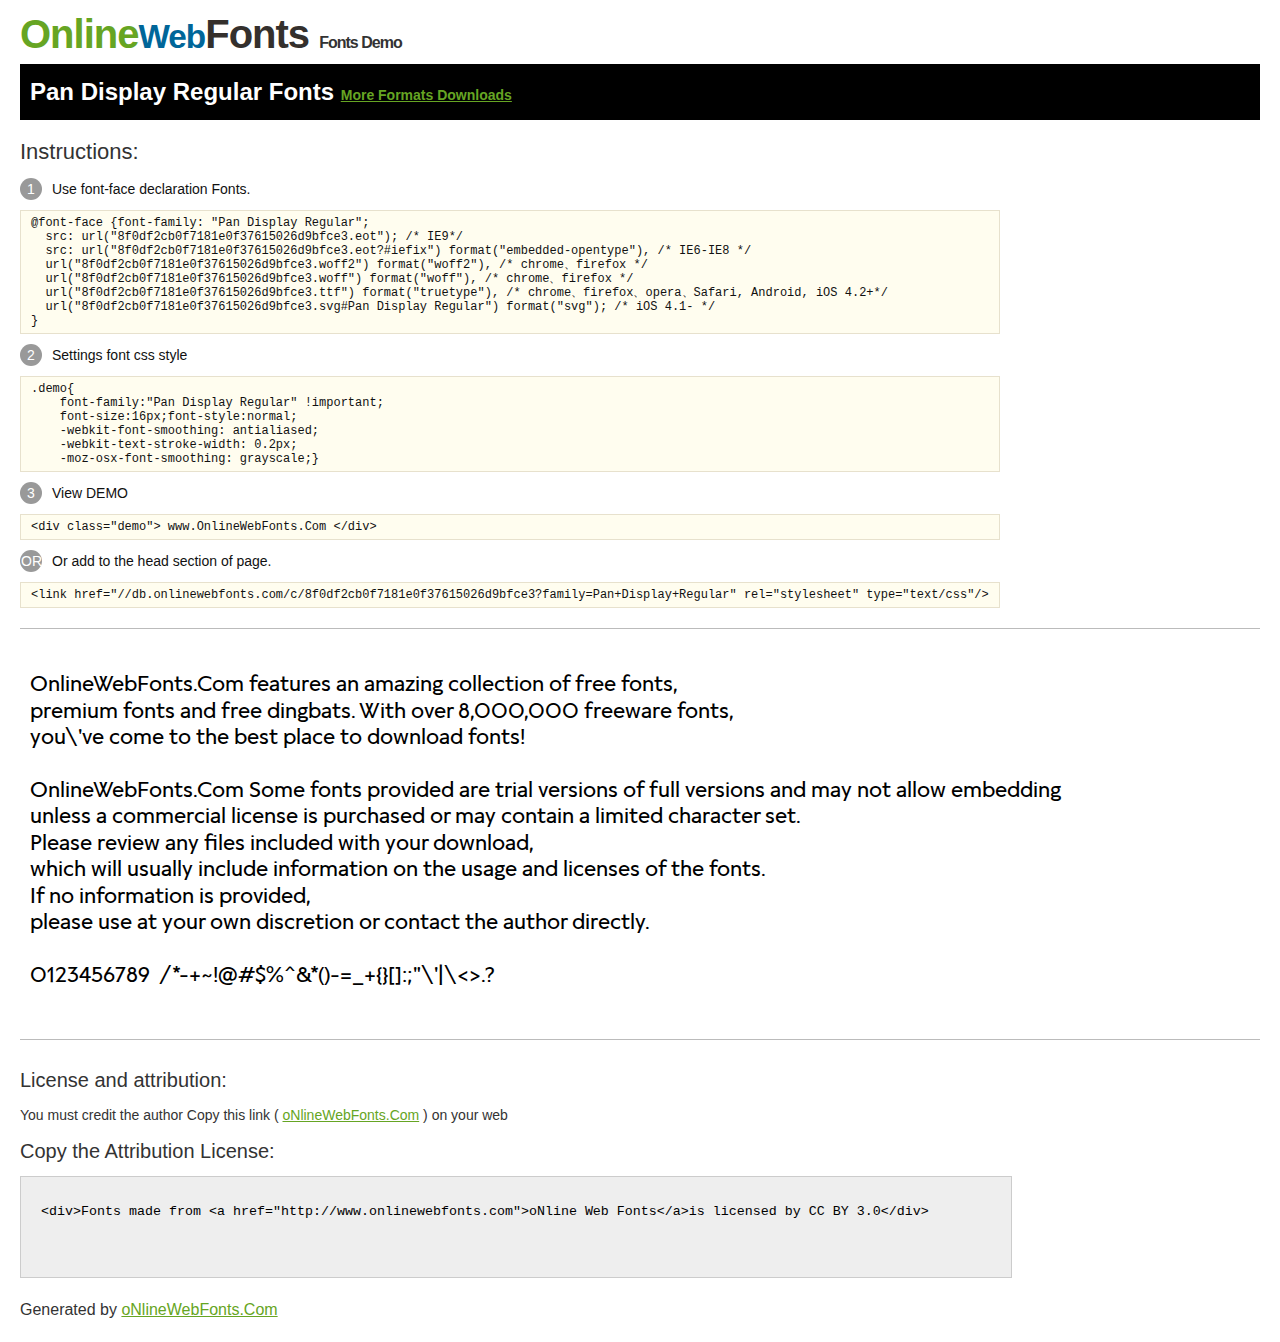
==== fonts/Pan Display Regular/@font-face/Demo.html @ 05a942aa "+" ====
<!DOCTYPE html>
<html>
<head>
<meta charset="utf-8"/>
<title>Pan Display Regular Font - OnlineWebFonts.COM</title>
<style type="text/css">
@font-face {font-family: "Pan Display Regular";
  src: url("8f0df2cb0f7181e0f37615026d9bfce3.eot"); /* IE9*/
  src: url("8f0df2cb0f7181e0f37615026d9bfce3.eot?#iefix") format("embedded-opentype"), /* IE6-IE8 */
  url("8f0df2cb0f7181e0f37615026d9bfce3.woff2") format("woff2"), /* chrome、firefox */
  url("8f0df2cb0f7181e0f37615026d9bfce3.woff") format("woff"), /* chrome、firefox */
  url("8f0df2cb0f7181e0f37615026d9bfce3.ttf") format("truetype"), /* chrome、firefox、opera、Safari, Android, iOS 4.2+*/
  url("8f0df2cb0f7181e0f37615026d9bfce3.svg#Pan Display Regular") format("svg"); /* iOS 4.1- */
}
*{margin:0;padding:0;list-style:none;}pre{border:solid 1px #e7e1cd;background-color:#fffdef;overflow:auto;font-size:12px;line-height:14px;margin-top:10px;margin-right:0;margin-bottom:10px;margin-left:0;padding-top:5px;padding-right:10px;padding-bottom:5px;padding-left:10px;}.demo pre{color:#000;line-height: 1.2em;font-family:"Pan Display Regular"!important;font-size:22px;background-color:#FFF;border-top-width:0px;border-right-width:0px;border-bottom-width:0px;border-left-width:0px;}body{font-family:sans-serif;line-height:1.5;font-size:16px;padding:20px;color:#333;}:hover,:before,:after{-webkit-transition:all 0.1s ease-in;-moz-transition:all 0.1s ease-in;-ms-transition:all 0.1s ease-in;-o-transition:all 0.1s ease-in;transition:all 0.1s ease-in;}*{-moz-box-sizing:border-box;-webkit-box-sizing:border-box;box-sizing:border-box;margin:0;padding:0;}a{color:#66A523;}h1.logo{font-size:40px;letter-spacing:-1px;margin-top:-16px;}h1.logo strong{font-size:16px;font-family:sans-serif;color:#333;}h1.logo a{color:#34302d;text-decoration:none;}h1.logo a span{color:#66A523;}h1.logo a small{color:#006699;}.info{float:left;font-size:14px;margin-top:15px;}.info ul{margin-left:0px;color:#111;margin-bottom:20px;}.info .exs{font-size:12px;color:#666;margin-left:35px;display:block;}.info ul li{margin-top:10px;list-style:none;}.info .numno{color:#fff;border-radius:20px;padding:1px;display:inline-block;width:22px;height:22px;text-align:center;margin-right:10px;background-color:#999999;}.info ul strong{font-weight:normal;color:#000;}.info .inst{font-size:22px;margin-bottom:10px;}.demo{float:left;width:100%;height:auto;border-top-width:1px;border-top-style:solid;border-top-color:#bbb;border-bottom-width:1px;border-bottom-style:solid;border-bottom-color:#bbb;padding-bottom:10px;}.demo .demo_svg{float:left;height:auto;width:100px;margin-right:5px;margin-left:5px;margin-bottom:10px;}.demo .demo_svg i{float:left;height:80px;width:80px;text-align:center;font-size:40px;margin-left:10px;line-height:80px;color:#777;}.demo .demo_svg .code{float:left;height:20px;width:100%;overflow:hidden;text-align:center;line-height:20px;font-size:11px;color:#666;}.demo .demo_svg .txt{float:left;height:20px;width:100%;font-size:11px;text-align:center;white-space:nowrap;overflow:hidden;line-height:20px;}.demo .demo_svg:hover i{font-size:60px;color:#333;}.by{padding-top:15px;float:left;width:100%;margin-top:10px;margin-right:0;margin-bottom:10px;margin-left:0;}.by{margin-bottom:10px;font-size:20px;}.by .attr{font-size:14px;color:#333;padding-top:10px;padding-bottom:10px;}textarea{width:80%;height:auto;border:1px solid #CCC;resize:none;background:#EEE;padding:20px;float:left;margin-top:10px;line-height:30px;}#footer{float:left;width:100%;margin-top:10px;padding-bottom:20px;}h2{background-color:#000;padding-top:10px;padding-bottom:10px;padding-left:10px;color:#FFF;}
</style>
</head>
<body>
<h1 class="logo"> <a href="http://www.onlinewebfonts.com/"> <span>Online</span><small>Web</small>Fonts</a> <strong>Fonts Demo</strong></h1>
<h2>
Pan Display Regular Fonts <a style="font-size:14px;" href="http://www.onlinewebfonts.com/download/8f0df2cb0f7181e0f37615026d9bfce3" target="_blank">More Formats Downloads</a></h2>
<div class="info">
  <div class="inst">Instructions:</div>
  <ul>
    <li>
      <p> <span class="numno">1</span>Use font-face declaration Fonts.<br />
        <span class="exs">
        <pre>
@font-face {font-family: "Pan Display Regular";
  src: url("8f0df2cb0f7181e0f37615026d9bfce3.eot"); /* IE9*/
  src: url("8f0df2cb0f7181e0f37615026d9bfce3.eot?#iefix") format("embedded-opentype"), /* IE6-IE8 */
  url("8f0df2cb0f7181e0f37615026d9bfce3.woff2") format("woff2"), /* chrome、firefox */
  url("8f0df2cb0f7181e0f37615026d9bfce3.woff") format("woff"), /* chrome、firefox */
  url("8f0df2cb0f7181e0f37615026d9bfce3.ttf") format("truetype"), /* chrome、firefox、opera、Safari, Android, iOS 4.2+*/
  url("8f0df2cb0f7181e0f37615026d9bfce3.svg#Pan Display Regular") format("svg"); /* iOS 4.1- */
}
</pre>
      </span> 
    </li>
    <li>
      <p> <span class="numno">2</span>Settings font css style <br />
      <span class="exs">
<pre>
.demo{
    font-family:"Pan Display Regular" !important;
    font-size:16px;font-style:normal;
    -webkit-font-smoothing: antialiased;
    -webkit-text-stroke-width: 0.2px;
    -moz-osx-font-smoothing: grayscale;}
</pre>
      </span> 
    </li>
    <li>
      <p> <span class="numno">3</span>View DEMO <br />
      <span class="exs"><pre>
&lt;div class="demo"&gt; www.OnlineWebFonts.Com &lt;/div&gt;
</pre></span> 
    </li>
    <li>
      <p> <span class="numno">OR</span>Or add to the head section of page. <br />
      <span class="exs"><pre>
&lt;link href="//db.onlinewebfonts.com/c/8f0df2cb0f7181e0f37615026d9bfce3?family=Pan+Display+Regular" rel="stylesheet" type="text/css"/&gt;
</pre></span> 
    </li>
  </ul>
</div>
<div class="demo">
<pre>

OnlineWebFonts.Com features an amazing collection of free fonts,
premium fonts and free dingbats. With over 8,000,000 freeware fonts, 
you\'ve come to the best place to download fonts! 

OnlineWebFonts.Com Some fonts provided are trial versions of full versions and may not allow embedding 
unless a commercial license is purchased or may contain a limited character set. 
Please review any files included with your download, 
which will usually include information on the usage and licenses of the fonts. 
If no information is provided, 
please use at your own discretion or contact the author directly. 

0123456789  /*-+~!@#$%^&*()-=_+{}[]:;"\'|\<>.?

</pre>
</div>

<div class="by">
<div class="by_title">License and attribution:</div>
<div class="attr">You must credit the author Copy this link ( <a href="http://www.onlinewebfonts.com" target="_blank">oNlineWebFonts.Com</a> ) on your web </div><div class="usetitle">Copy the Attribution License:</div>
<textarea onclick="this.focus();this.select();">&lt;div&gt;Fonts made from &lt;a href="http://www.onlinewebfonts.com"&gt;oNline Web Fonts&lt;/a&gt;is licensed by CC BY 3.0&lt;/div&gt;</textarea>
</div>
<div id="footer">
    <div>Generated by <a href="http://www.onlinewebfonts.com" target="_blank">oNlineWebFonts.Com</a></div>
</div>
</body>
</html>
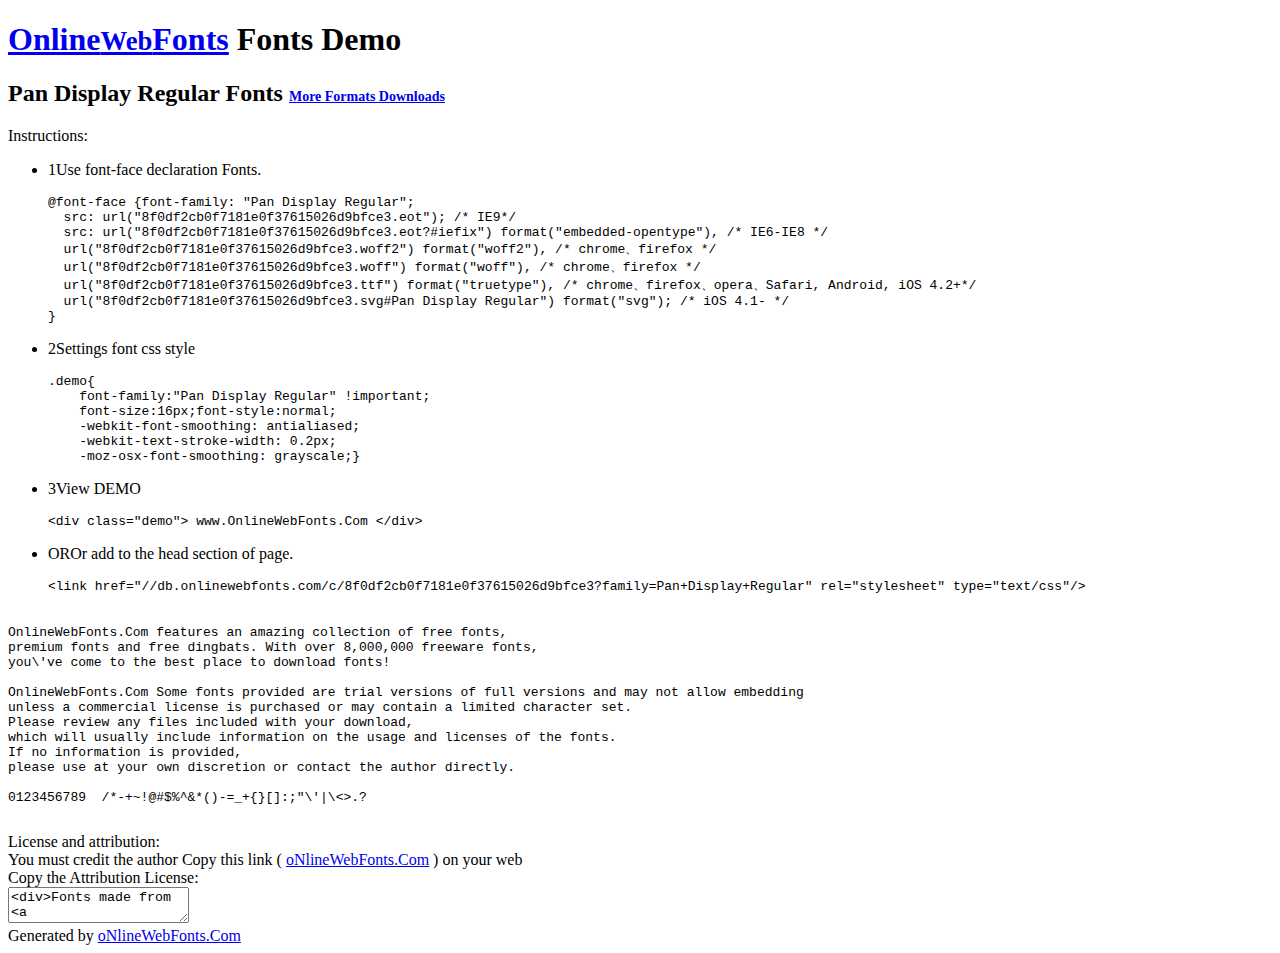
==== commit f9d0955a: "+" ====
--- a/fonts/Pan Display Regular/@font-face/Demo.html
+++ b/fonts/Pan Display Regular/@font-face/Demo.html
@@ -1,9 +1,34 @@
 <!DOCTYPE html>
 <html>
-<head>
-<meta charset="utf-8"/>
-<title>Pan Display Regular Font - OnlineWebFonts.COM</title>
-<style type="text/css">
+  <head>
+    <meta charset="utf-8" />
+    <title>Pan Display Regular Font - OnlineWebFonts.COM</title>
+    <style type="text/css"></style>
+  </head>
+  <body>
+    <h1 class="logo">
+      <a href="http://www.onlinewebfonts.com/">
+        <span>Online</span><small>Web</small>Fonts</a
+      >
+      <strong>Fonts Demo</strong>
+    </h1>
+    <h2>
+      Pan Display Regular Fonts
+      <a
+        style="font-size: 14px"
+        href="http://www.onlinewebfonts.com/download/8f0df2cb0f7181e0f37615026d9bfce3"
+        target="_blank"
+        >More Formats Downloads</a
+      >
+    </h2>
+    <div class="info">
+      <div class="inst">Instructions:</div>
+      <ul>
+        <li>
+          <p>
+            <span class="numno">1</span>Use font-face declaration Fonts.<br />
+            <span class="exs">
+              <pre>
 @font-face {font-family: "Pan Display Regular";
   src: url("8f0df2cb0f7181e0f37615026d9bfce3.eot"); /* IE9*/
   src: url("8f0df2cb0f7181e0f37615026d9bfce3.eot?#iefix") format("embedded-opentype"), /* IE6-IE8 */
@@ -12,60 +37,57 @@
   url("8f0df2cb0f7181e0f37615026d9bfce3.ttf") format("truetype"), /* chrome、firefox、opera、Safari, Android, iOS 4.2+*/
   url("8f0df2cb0f7181e0f37615026d9bfce3.svg#Pan Display Regular") format("svg"); /* iOS 4.1- */
 }
-*{margin:0;padding:0;list-style:none;}pre{border:solid 1px #e7e1cd;background-color:#fffdef;overflow:auto;font-size:12px;line-height:14px;margin-top:10px;margin-right:0;margin-bottom:10px;margin-left:0;padding-top:5px;padding-right:10px;padding-bottom:5px;padding-left:10px;}.demo pre{color:#000;line-height: 1.2em;font-family:"Pan Display Regular"!important;font-size:22px;background-color:#FFF;border-top-width:0px;border-right-width:0px;border-bottom-width:0px;border-left-width:0px;}body{font-family:sans-serif;line-height:1.5;font-size:16px;padding:20px;color:#333;}:hover,:before,:after{-webkit-transition:all 0.1s ease-in;-moz-transition:all 0.1s ease-in;-ms-transition:all 0.1s ease-in;-o-transition:all 0.1s ease-in;transition:all 0.1s ease-in;}*{-moz-box-sizing:border-box;-webkit-box-sizing:border-box;box-sizing:border-box;margin:0;padding:0;}a{color:#66A523;}h1.logo{font-size:40px;letter-spacing:-1px;margin-top:-16px;}h1.logo strong{font-size:16px;font-family:sans-serif;color:#333;}h1.logo a{color:#34302d;text-decoration:none;}h1.logo a span{color:#66A523;}h1.logo a small{color:#006699;}.info{float:left;font-size:14px;margin-top:15px;}.info ul{margin-left:0px;color:#111;margin-bottom:20px;}.info .exs{font-size:12px;color:#666;margin-left:35px;display:block;}.info ul li{margin-top:10px;list-style:none;}.info .numno{color:#fff;border-radius:20px;padding:1px;display:inline-block;width:22px;height:22px;text-align:center;margin-right:10px;background-color:#999999;}.info ul strong{font-weight:normal;color:#000;}.info .inst{font-size:22px;margin-bottom:10px;}.demo{float:left;width:100%;height:auto;border-top-width:1px;border-top-style:solid;border-top-color:#bbb;border-bottom-width:1px;border-bottom-style:solid;border-bottom-color:#bbb;padding-bottom:10px;}.demo .demo_svg{float:left;height:auto;width:100px;margin-right:5px;margin-left:5px;margin-bottom:10px;}.demo .demo_svg i{float:left;height:80px;width:80px;text-align:center;font-size:40px;margin-left:10px;line-height:80px;color:#777;}.demo .demo_svg .code{float:left;height:20px;width:100%;overflow:hidden;text-align:center;line-height:20px;font-size:11px;color:#666;}.demo .demo_svg .txt{float:left;height:20px;width:100%;font-size:11px;text-align:center;white-space:nowrap;overflow:hidden;line-height:20px;}.demo .demo_svg:hover i{font-size:60px;color:#333;}.by{padding-top:15px;float:left;width:100%;margin-top:10px;margin-right:0;margin-bottom:10px;margin-left:0;}.by{margin-bottom:10px;font-size:20px;}.by .attr{font-size:14px;color:#333;padding-top:10px;padding-bottom:10px;}textarea{width:80%;height:auto;border:1px solid #CCC;resize:none;background:#EEE;padding:20px;float:left;margin-top:10px;line-height:30px;}#footer{float:left;width:100%;margin-top:10px;padding-bottom:20px;}h2{background-color:#000;padding-top:10px;padding-bottom:10px;padding-left:10px;color:#FFF;}
-</style>
-</head>
-<body>
-<h1 class="logo"> <a href="http://www.onlinewebfonts.com/"> <span>Online</span><small>Web</small>Fonts</a> <strong>Fonts Demo</strong></h1>
-<h2>
-Pan Display Regular Fonts <a style="font-size:14px;" href="http://www.onlinewebfonts.com/download/8f0df2cb0f7181e0f37615026d9bfce3" target="_blank">More Formats Downloads</a></h2>
-<div class="info">
-  <div class="inst">Instructions:</div>
-  <ul>
-    <li>
-      <p> <span class="numno">1</span>Use font-face declaration Fonts.<br />
-        <span class="exs">
-        <pre>
-@font-face {font-family: "Pan Display Regular";
-  src: url("8f0df2cb0f7181e0f37615026d9bfce3.eot"); /* IE9*/
-  src: url("8f0df2cb0f7181e0f37615026d9bfce3.eot?#iefix") format("embedded-opentype"), /* IE6-IE8 */
-  url("8f0df2cb0f7181e0f37615026d9bfce3.woff2") format("woff2"), /* chrome、firefox */
-  url("8f0df2cb0f7181e0f37615026d9bfce3.woff") format("woff"), /* chrome、firefox */
-  url("8f0df2cb0f7181e0f37615026d9bfce3.ttf") format("truetype"), /* chrome、firefox、opera、Safari, Android, iOS 4.2+*/
-  url("8f0df2cb0f7181e0f37615026d9bfce3.svg#Pan Display Regular") format("svg"); /* iOS 4.1- */
-}
-</pre>
-      </span> 
-    </li>
-    <li>
-      <p> <span class="numno">2</span>Settings font css style <br />
-      <span class="exs">
-<pre>
+</pre
+              >
+            </span>
+          </p>
+        </li>
+
+        <li>
+          <p>
+            <span class="numno">2</span>Settings font css style <br />
+            <span class="exs">
+              <pre>
 .demo{
     font-family:"Pan Display Regular" !important;
     font-size:16px;font-style:normal;
     -webkit-font-smoothing: antialiased;
     -webkit-text-stroke-width: 0.2px;
     -moz-osx-font-smoothing: grayscale;}
-</pre>
-      </span> 
-    </li>
-    <li>
-      <p> <span class="numno">3</span>View DEMO <br />
-      <span class="exs"><pre>
+</pre
+              >
+            </span>
+          </p>
+        </li>
+
+        <li>
+          <p>
+            <span class="numno">3</span>View DEMO <br />
+            <span class="exs">
+              <pre>
 &lt;div class="demo"&gt; www.OnlineWebFonts.Com &lt;/div&gt;
-</pre></span> 
-    </li>
-    <li>
-      <p> <span class="numno">OR</span>Or add to the head section of page. <br />
-      <span class="exs"><pre>
+</pre
+              >
+            </span>
+          </p>
+        </li>
+
+        <li>
+          <p>
+            <span class="numno">OR</span>Or add to the head section of page.
+            <br />
+            <span class="exs">
+              <pre>
 &lt;link href="//db.onlinewebfonts.com/c/8f0df2cb0f7181e0f37615026d9bfce3?family=Pan+Display+Regular" rel="stylesheet" type="text/css"/&gt;
-</pre></span> 
-    </li>
-  </ul>
-</div>
-<div class="demo">
-<pre>
+</pre
+              >
+            </span>
+          </p>
+        </li>
+      </ul>
+    </div>
+    <div class="demo">
+      <pre>
 
 OnlineWebFonts.Com features an amazing collection of free fonts,
 premium fonts and free dingbats. With over 8,000,000 freeware fonts, 
@@ -80,16 +102,31 @@
 
 0123456789  /*-+~!@#$%^&*()-=_+{}[]:;"\'|\<>.?
 
-</pre>
-</div>
+</pre
+      >
+    </div>
 
-<div class="by">
-<div class="by_title">License and attribution:</div>
-<div class="attr">You must credit the author Copy this link ( <a href="http://www.onlinewebfonts.com" target="_blank">oNlineWebFonts.Com</a> ) on your web </div><div class="usetitle">Copy the Attribution License:</div>
-<textarea onclick="this.focus();this.select();">&lt;div&gt;Fonts made from &lt;a href="http://www.onlinewebfonts.com"&gt;oNline Web Fonts&lt;/a&gt;is licensed by CC BY 3.0&lt;/div&gt;</textarea>
-</div>
-<div id="footer">
-    <div>Generated by <a href="http://www.onlinewebfonts.com" target="_blank">oNlineWebFonts.Com</a></div>
-</div>
-</body>
-</html>+    <div class="by">
+      <div class="by_title">License and attribution:</div>
+      <div class="attr">
+        You must credit the author Copy this link (
+        <a href="http://www.onlinewebfonts.com" target="_blank"
+          >oNlineWebFonts.Com</a
+        >
+        ) on your web
+      </div>
+      <div class="usetitle">Copy the Attribution License:</div>
+      <textarea onclick="this.focus();this.select();">
+&lt;div&gt;Fonts made from &lt;a href="http://www.onlinewebfonts.com"&gt;oNline Web Fonts&lt;/a&gt;is licensed by CC BY 3.0&lt;/div&gt;</textarea
+      >
+    </div>
+    <div id="footer">
+      <div>
+        Generated by
+        <a href="http://www.onlinewebfonts.com" target="_blank"
+          >oNlineWebFonts.Com</a
+        >
+      </div>
+    </div>
+  </body>
+</html>
